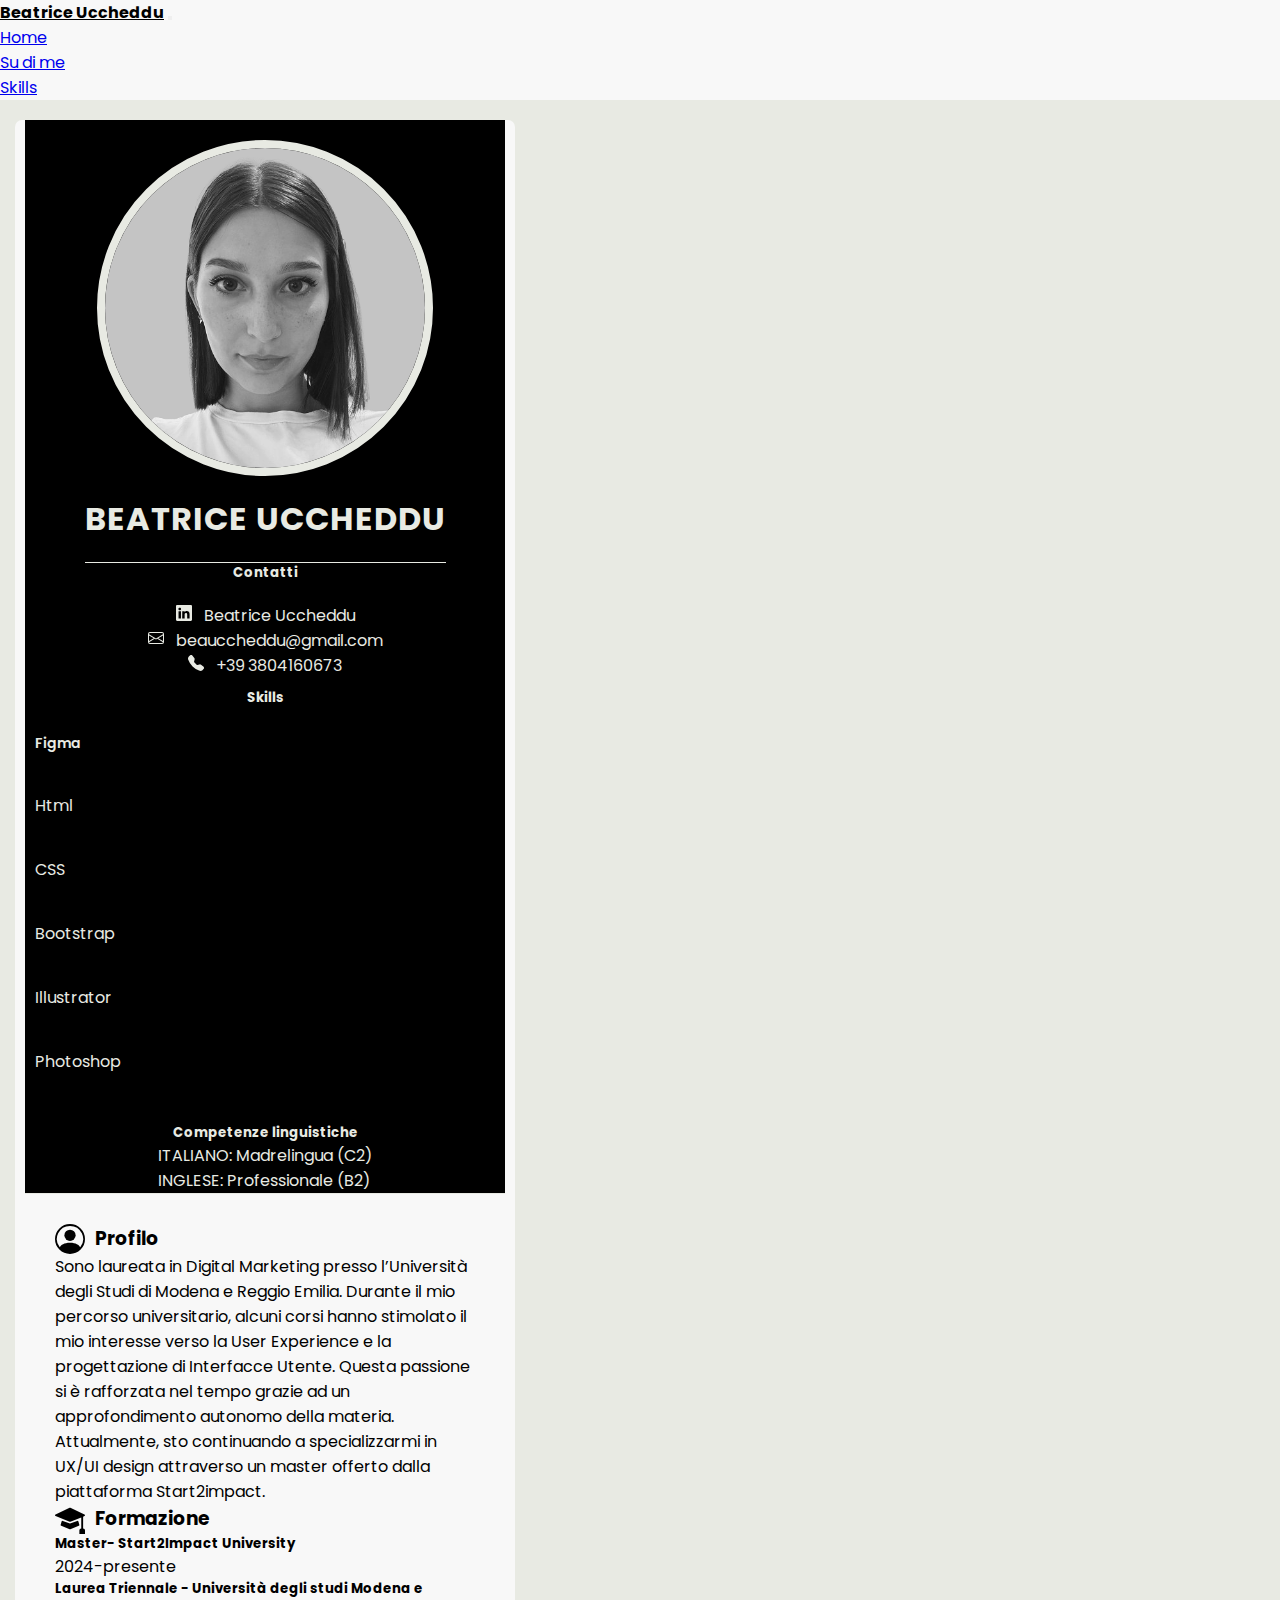
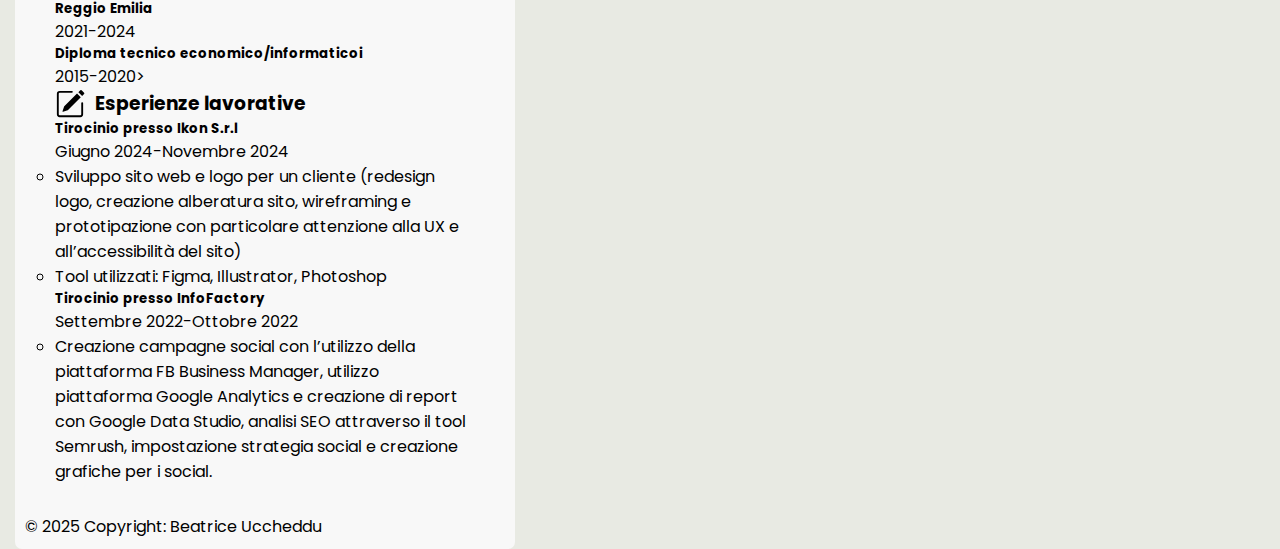
==== cv.html @ 6516bcf3 "Add files via upload" ====
<!DOCTYPE html>
<html>
<head>
    <title>Curriculum Beatrice Uccheddu</title>
    <meta charset="UTF-8">
    <meta http-equiv="X-UA Compatible" content="IE=edge">
    <meta name="viewport" content="width=device-width, initial-scale=1.0">
    <link rel="preconnect" href="https://fonts.googleapis.com">
    <link rel="preconnect" href="https://fonts.gstatic.com" crossorigin>
    <link href="https://fonts.googleapis.com/css2?family=Parkinsans:wght@300..800&family=Poppins:ital,wght@0,100;0,200;0,300;0,400;0,500;0,600;0,700;0,800;0,900;1,100;1,200;1,300;1,400;1,500;1,600;1,700;1,800;1,900&display=swap" rel="stylesheet">
    <link rel="apple-touch-icon" sizes="180x180" href="apple-touch-icon.png">
    <link rel="icon" type="image/png" sizes="32x32" href="favicon-32x32.png">
    <link rel="icon" type="image/png" sizes="16x16" href="favicon-16x16.png">
    <link rel="manifest" href="/site.webmanifest">
    <link rel="stylesheet" href="css\cv.css">
    <link href="https://cdn.jsdelivr.net/npm/bootstrap@5.3.0-alpha3/dist/css/bootstrap.min.css" rel="stylesheet"
        integrity="sha384-KK94CHFLLe+nY2dmCWGMq91rCGa5gtU4mk92HdvYe+M/SXH301p5ILy+dN9+nJOZ" crossorigin="anonymous">
</head>
<body>
    <nav class="navbar navbar-expand-lg sticky-top navbar-site ">
        <div class="container-fluid">
            <a class="navbar-brand" href="./index.html" style="font-family: Poppins;">Beatrice Uccheddu</a>
            <button class="navbar-toggler" type="button" data-bs-toggle="collapse"
                data-bs-target="#navbarSupportedContent" aria-controls="navbarSupportedContent"
                aria-expanded="false" aria-label="Toggle navigation">
                <span class="navbar-toggler-icon"></span>
            </button>
            <div class="collapse navbar-collapse" id="navbarSupportedContent" style="justify-content: flex-end;">
                <ul class="navbar-nav ml-auto navbar-list">
                    <li class="nav-item">
                        <a class="nav-link" aria-current="page" href="./index.html#home">Home</a>
                    </li>
                    <li class="nav-item">
                        <a class="nav-link" href="./index.html#about">Su di me</a>
                    </li>
                    <li class="nav-item">
                        <a class="nav-link" href="./index.html#skills">Skills</a>
                    </li>
                </ul>
            </div>
        </div>
    </nav>
    <div class="container curriculum-container">
        <div class="row">
            <div class="col-lg-4 col-sm-12 profile" style="padding-top: 20px;">
                <img src="images/me_cv.png" />
                <h2 class="name ">Beatrice Uccheddu</h2>
                <h5 class="contact">Contatti</h5>
                <div class="contact-info">
                    <a href="https://www.linkedin.com/in/beatrice-uccheddu-7ab139228/" target="_blank">
                        <svg xmlns="http://www.w3.org/2000/svg" width="16" height="16" fill="#E8EAE3"
                            class="bi bi-linkedin" viewBox="0 0 16 16">
                            <path d="M0 1.146C0 .513.526 0 1.175 0h13.65C15.474 0 16 .513 16 1.146v13.708c0 .633-.526 1.146-1.175 1.146H1.175C.526 16 0 15.487 0 14.854V1.146zm4.943 12.248V6.169H2.542v7.225h2.401zm-1.2-8.212c.837 0 1.358-.554 1.358-1.248-.015-.709-.52-1.248-1.342-1.248-.822 0-1.359.54-1.359 1.248 0 .694.521 1.248 1.327 1.248h.016zm4.908 8.212V9.359c0-.216.016-.432.08-.586.173-.431.568-.878 1.232-.878.869 0 1.216.662 1.216 1.634v3.865h2.401V9.25c0-2.22-1.184-3.252-2.764-3.252-1.274 0-1.845.7-2.165 1.193v.025h-.016a5.54 5.54 0 0 1 
                                .016-.025V6.169h-2.4c.03.678 0 7.225 0 7.225h2.4z">
                        </svg>
                    </a>
                    <div style="margin-left: 12px;">
                        <p class="text-color">Beatrice Uccheddu</p>
                    </div>
                </div>
                <div class="contact-info">
                    <div>
                        <a href="mailto:beauccheddu@gmail.com">
                            <svg xmlns="http://www.w3.org/2000/svg" width="16" height="16" fill="#E8EAE3"
                                class="bi bi-envelope" viewBox="0 0 16 16">
                                <path
                                    d="M0 4a2 2 0 0 1 2-2h12a2 2 0 0 1 2 2v8a2 2 0 0 1-2 2H2a2 2 0 0 1-2-2V4Zm2-1a1 1 0 0 0-1 1v.217l7 4.2
                                 7-4.2V4a1 1 0 0 0-1-1H2Zm13 2.383-4.708 2.825L15 11.105V5.383Zm-.034 6.876-5.64-3.471L8 9.583l-1.326-.795-5.64 3.47A1 1 0 0 0 2 13h12a1 1 0 0 0 .966-.741ZM1 11.105l4.708-2.897L1 5.383v5.722Z" />
                            </svg>
                        </a>
                    </div>
                    <div style="margin-left: 12px;">
                        <p class="text-color";>beauccheddu@gmail.com</p>
                    </div>
                </div>
                <div class="contact-info">
                    <div>
                        <a href="tel:+393804160673">
                            <svg xmlns="http://www.w3.org/2000/svg" width="16" height="16" fill="#E8EAE3"
                                class="bi bi-telephone-fill" viewBox="0 0 16 16">
                                <path fill-rule="evenodd"
                                    d="M1.885.511a1.745 1.745 0 0 1 2.61.163L6.29 2.98c.329.423.445.974.315 1.494l-.547 2.19a.678.678 0 0 0 .178.643l2.457 2.457a.678.678 0 0 0 .644.178l2.189-.547a1.745 1.745 0 0 1 1.494.315l2.306 1.794c.829.645.905 1.87.163 2.611l-1.034 1.034c-.74.74-1.846 1.065-2.877.702a18.634 
                                    18.634 0 0 1-7.01-4.42 18.634 18.634 0 0 1-4.42-7.009c-.362-1.03-.037-2.137.703-2.877L1.885.511z">
                                </path>
                            </svg>
                        </a>
                    </div>
                    <div style="margin-left: 12px;">
                        <p class="text-color">+39 3804160673</p>
                    </div>
                </div>
                <div class="container">
                    <h5 class="skills-text">Skills</h5>
                    <div class="skill-box">
                        <span class="title" style="color: #E8EAE3;">Figma</span>
                        <div class="skill-bar">
                            <span class="skill-per .html" style="width: 80%;"></span>
                        </div>
                    </div>
                    <div class="skill-box">
                        <span class="title-class">Html</span>
                        <div class="skill-bar">
                            <span class="skill-per .css" style="width: 60%;"> </span>
                        </div>
                    </div>
                    <div class="skill-box">
                        <span class="title-class">CSS</span>
                        <div class="skill-bar">
                            <span class="skill-per .bootstrap" style="width: 60%;">
                        </div>
                    </div>
                    <div class="skill-box">
                        <span class="title-class">Bootstrap</span>
                        <div class="skill-bar">
                            <span class="skill-per .illustrator" style="width: 50%;"> </span>
                        </div>
                    </div>
                    <div class="skill-box">
                        <span class="title-class">Illustrator</span>
                        <div class="skill-bar">
                            <span class="skill-per .photoshop" style="width: 65%;"> </span>
                        </div>
                    </div>
                    <div class="skill-box">
                        <span class="title-class">Photoshop</span>
                        <div class="skill-bar">
                            <span class="skill-per .canva" style="width: 40%;"> </span>
                        </div>
                    </div>
                </div>
                <h5 class="skills-text">Competenze linguistiche</h5>
                <div style="display: flex; flex-direction: column">
                    <p>ITALIANO: Madrelingua (C2)</p>
                    <p>INGLESE: Professionale (B2)</p>
                </div>
            </div>
            <div class="col-lg-8 col-sm-12" style="padding: 30px";>
                <div style="display: flex; flex-direction: row;">
                    <svg xmlns="http://www.w3.org/2000/svg" width="30" height="30" fill="currentColor"
                        class="bi bi-person-circle" viewBox="0 0 16 16">
                        <path d="M11 6a3 3 0 1 1-6 0 3 3 0 0 1 6 0z" />
                        <path fill-rule="evenodd"
                            d="M0 8a8 8 0 1 1 16 0A8 8 0 0 1 0 8zm8-7a7 7 0 0 0-5.468 11.37C3.242 11.226 4.805 10 8 10s4.757 1.225 5.468 2.37A7 7 0 0 0 8 1z" />
                    </svg>
                    <h3 style="margin-left: 10px; text-align: justify;"> Profilo</h3>
                </div>
                <p>Sono laureata in Digital Marketing presso l’Università degli Studi di Modena e Reggio Emilia. Durante il mio percorso universitario, 
                    alcuni corsi hanno stimolato il mio interesse verso la User Experience e la progettazione di Interfacce Utente. Questa passione 
                    si è rafforzata nel tempo grazie ad un approfondimento autonomo della materia. Attualmente, sto continuando a specializzarmi in
                    UX/UI design attraverso un master offerto dalla piattaforma Start2impact.
                </p>
                <div style="display: flex; flex-direction: row;">
                    <svg xmlns="http://www.w3.org/2000/svg" width="30" height="30" fill="currentColor"
                        class="bi bi-mortarboard-fill" viewBox="0 0 16 16">
                        <path
                            d="M8.211 2.047a.5.5 0 0 0-.422 0l-7.5 3.5a.5.5 0 0 0 .025.917l7.5 3a.5.5 0 0 0 .372 0L14 7.14V13a1 1 0 0 0-1 1v2h3v-2a1 1 0 0 0-1-1V6.739l.686-.275a.5.5 0 0 0 .025-.917l-7.5-3.5Z" />
                        <path
                            d="M4.176 9.032a.5.5 0 0 0-.656.327l-.5 1.7a.5.5 0 0 0 .294.605l4.5 1.8a.5.5 0 0 0 .372 0l4.5-1.8a.5.5 0 0 0 .294-.605l-.5-1.7a.5.5 0 0 0-.656-.327L8 10.466 4.176 9.032Z" />
                    </svg>
                    <h3 style="margin-left: 10px; text-align: justify;">Formazione</h3>
                </div>
                <h5> Master- Start2Impact University</h5>
                <p style="text-align: justify;">2024-presente</p>
                <h5> Laurea Triennale - Università degli studi Modena e Reggio Emilia</h5>
                <p>2021-2024</p>
                <h5> Diploma tecnico economico/informaticoi</h5>
                <p>2015-2020></p>
                <div style="display: flex; flex-direction: row;">
                    <svg xmlns="http://www.w3.org/2000/svg" width="30" height="30" fill="currentColor"
                        class="bi bi-pencil-square" viewBox="0 0 16 16">
                        <path
                            d="M15.502 1.94a.5.5 0 0 1 0 .706L14.459 3.69l-2-2L13.502.646a.5.5 0 0 1 .707 0l1.293 1.293zm-1.75 2.456-2-2L4.939 9.21a.5.5 0 0 0-.121.196l-.805 2.414a.25.25 0 0 0 .316.316l2.414-.805a.5.5 0 0 0 .196-.12l6.813-6.814z" />
                        <path fill-rule="evenodd"
                            d="M1 13.5A1.5 1.5 0 0 0 2.5 15h11a1.5 1.5 0 0 0 1.5-1.5v-6a.5.5 0 0 0-1 0v6a.5.5 0 0 1-.5.5h-11a.5.5 0 0 1-.5-.5v-11a.5.5 0 0 1 .5-.5H9a.5.5 0 0 0 0-1H2.5A1.5 1.5 0 0 0 1 2.5v11z" />
                    </svg>
                    <h3 style="margin-left: 10px;">Esperienze lavorative</h3>
                </div>
                <h5>Tirocinio presso Ikon S.r.l</h5>
                <p style="text-align: justify; ">Giugno 2024-Novembre 2024</p>
                <ul>
                    <li>
                        Sviluppo sito web e logo per un cliente (redesign logo, creazione alberatura sito, wireframing e prototipazione
                        con particolare attenzione alla UX e all’accessibilità del sito)
                    </li>
                    <li>
                        Tool utilizzati: Figma, Illustrator, Photoshop
                    </li>
                </ul>
                <h5>Tirocinio presso InfoFactory</h5>
                <p style="text-align: justify; ">Settembre 2022-Ottobre 2022</p>
                <ul>
                    <li>
                        Creazione campagne social con l’utilizzo della piattaforma FB Business Manager, utilizzo piattaforma 
                        Google Analytics e creazione di report con Google Data Studio, analisi SEO attraverso il tool Semrush, 
                        impostazione strategia social e creazione grafiche per i social.
                    </li>
                </ul>
            </div>
        </div>
        <div class="text-center p-4">
            © 2025 Copyright: Beatrice Uccheddu
        </div>
    </div>
</body>
</html>
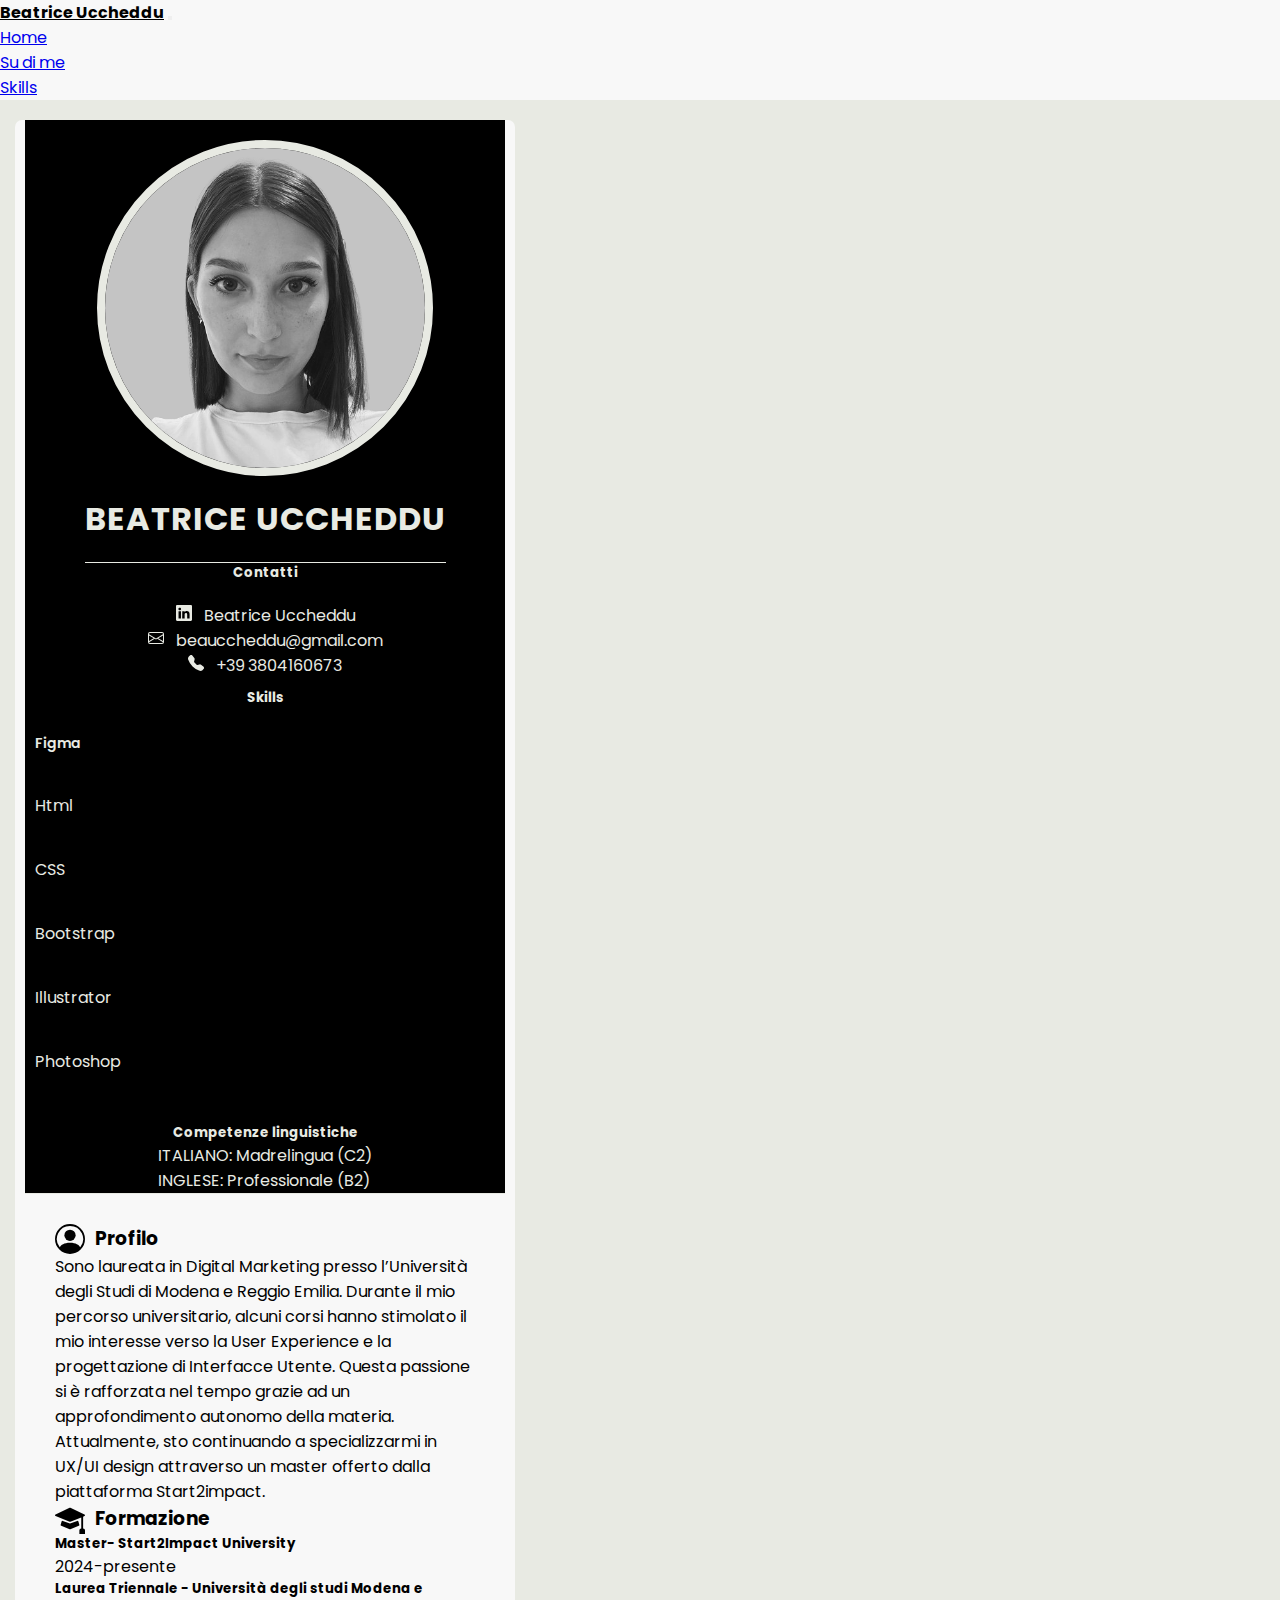
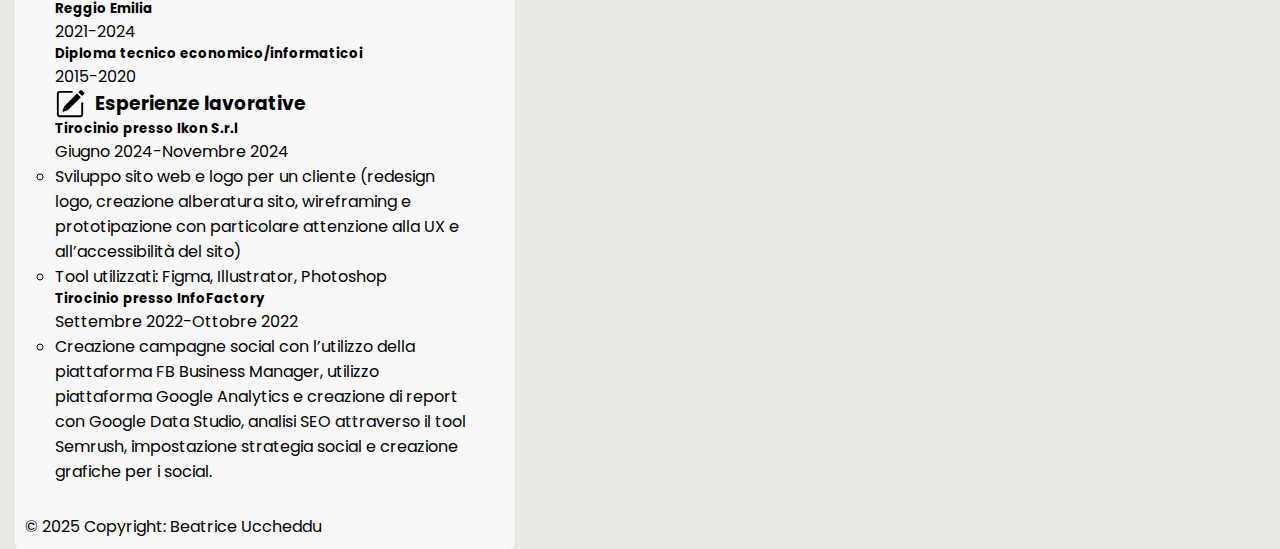
==== commit 6fab615a: "Update cv.html" ====
--- a/cv.html
+++ b/cv.html
@@ -164,7 +164,7 @@
                 <h5> Laurea Triennale - Università degli studi Modena e Reggio Emilia</h5>
                 <p>2021-2024</p>
                 <h5> Diploma tecnico economico/informaticoi</h5>
-                <p>2015-2020></p>
+                <p>2015-2020</p>
                 <div style="display: flex; flex-direction: row;">
                     <svg xmlns="http://www.w3.org/2000/svg" width="30" height="30" fill="currentColor"
                         class="bi bi-pencil-square" viewBox="0 0 16 16">
@@ -202,4 +202,4 @@
         </div>
     </div>
 </body>
-</html>+</html>
